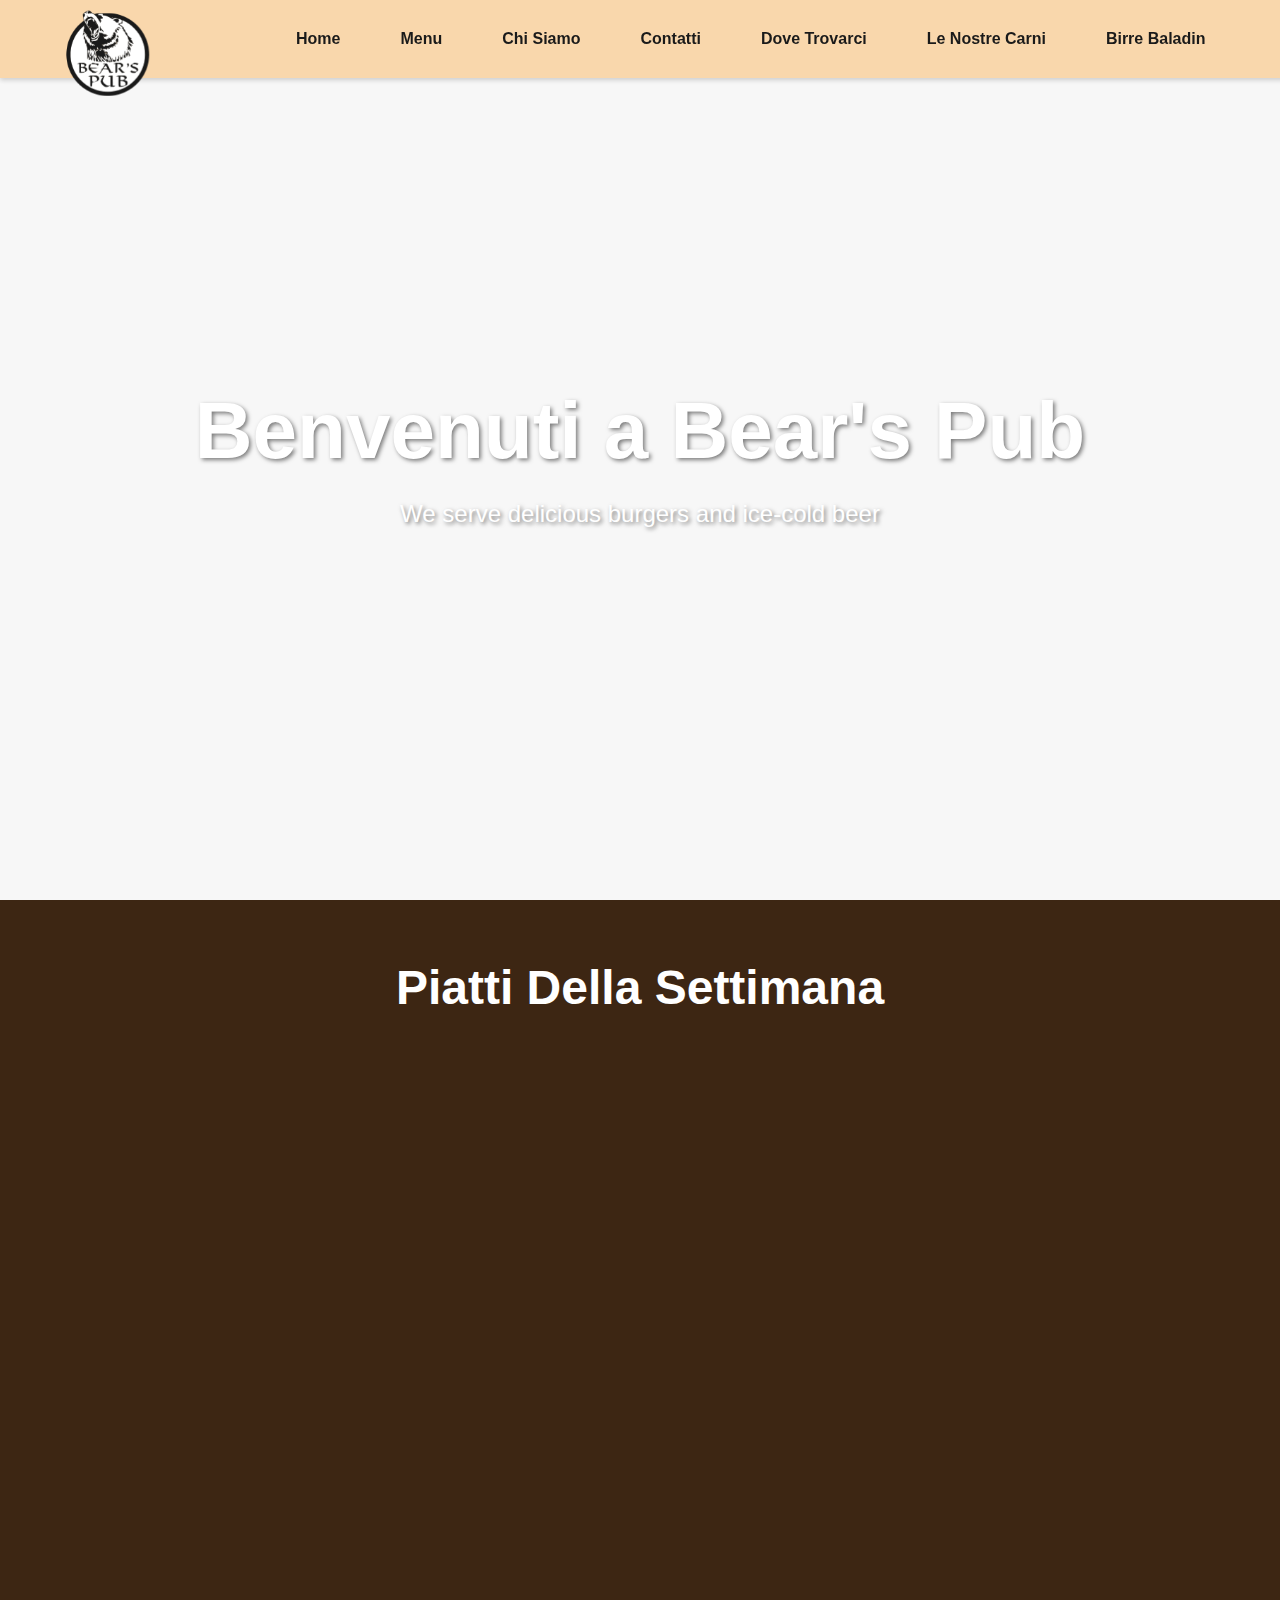
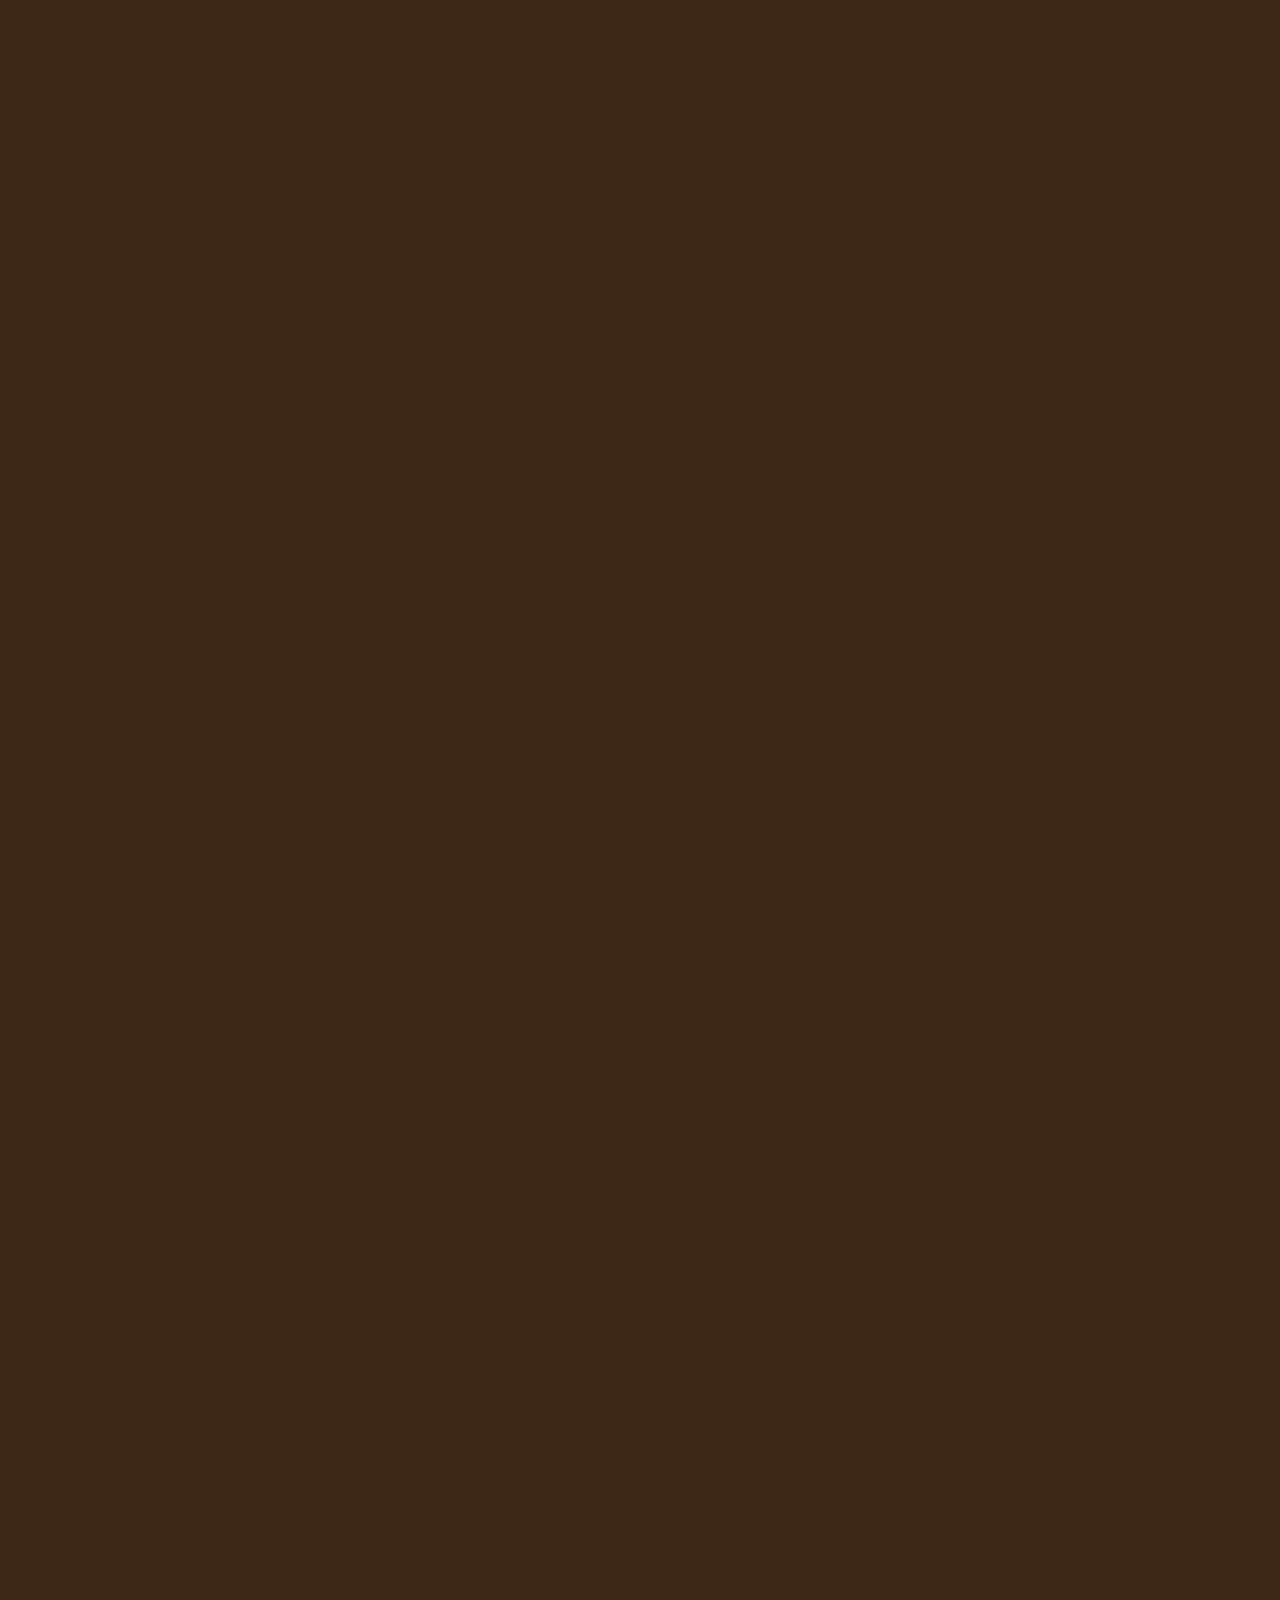
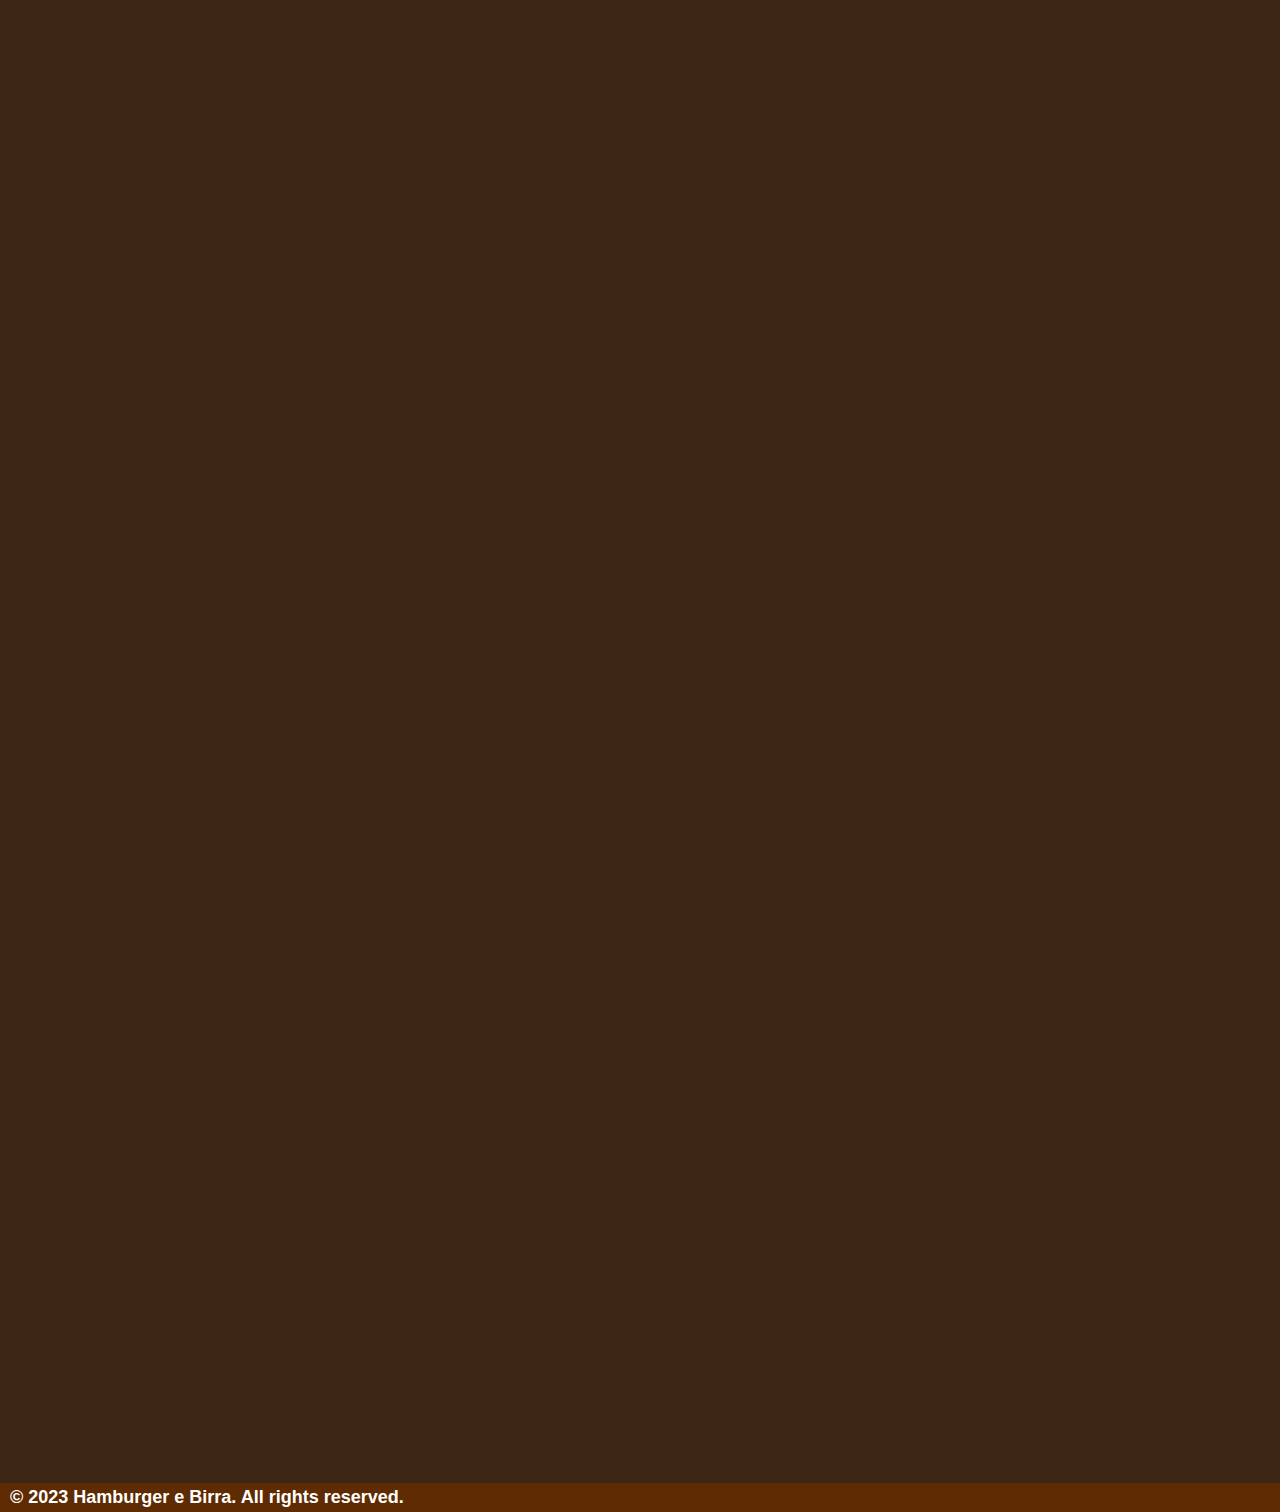
==== index.html @ 95533116 "Aggiunta Home" ====
<!DOCTYPE html>
<html>
  <head>
    <script src="Java\script.js"></script>
    <meta charset="UTF-8">
    <title>Ristorante Hamburger e Birra</title>
    <link rel="stylesheet" href="Css\style.css">

  </head>
  <body>
    <nav>
      <img src="img\Logo.png" alt="Bear's Pub" href>
      <ul class="nav-links">
        <li><a href="#">Home</a></li>
        <li><a href="#">Menu</a></li>
        <li><a href="#">Chi Siamo</a></li>
        <li><a href="#">Contatti</a></li>
        <li><a href="#">Dove Trovarci</a></li>
        <li><a href="#">Le Nostre Carni</a></li>
        <li><a href="#">Birre Baladin</a></li>
      </ul>
      <div class="menu-btn">
        <div class="menu-btn__burger"></div>
      </div>
    </nav>


    <header class="hero">
      <video src="img/header-bg.mp4" autoplay muted loop class="hbg"></video>
      <h1>Benvenuti a Bear's Pub</h1>
      <p>We serve delicious burgers and ice-cold beer</p>
    </header>
      <section class="menu">
        <h2>Piatti Della Settimana</h2>
        <div class="menu-grid">
          <div class="menu-item fadeIn">
            <img src="img\img1.jpg" alt="Hamburger">
            <h3><span class="price">$9.99</span>Hamburger</h3>
          </div>
          <div class="menu-item fadeIn">
            <img src="img\img1.jpg" alt="Cheeseburger">
            <h3><span class="price">$10.99</span>Cheeseburger</h3>
          </div>
          <div class="menu-item fadeIn">
            <img src="img\img1.jpg" alt="Bacon Burger">
            <h3><span class="price">$11.99</span>Bacon Burger</h3>
          </div>
          <div class="menu-item fadeIn">
            <img src="img\img1.jpg" alt="Veggie Burger">
            <h3><span class="price">$8.99</span>Veggie Burger</h3>
          </div>
          
          </section> 
    <footer>
      <h1>&copy; 2023 Hamburger e Birra. All rights reserved.</h1>
    </footer>
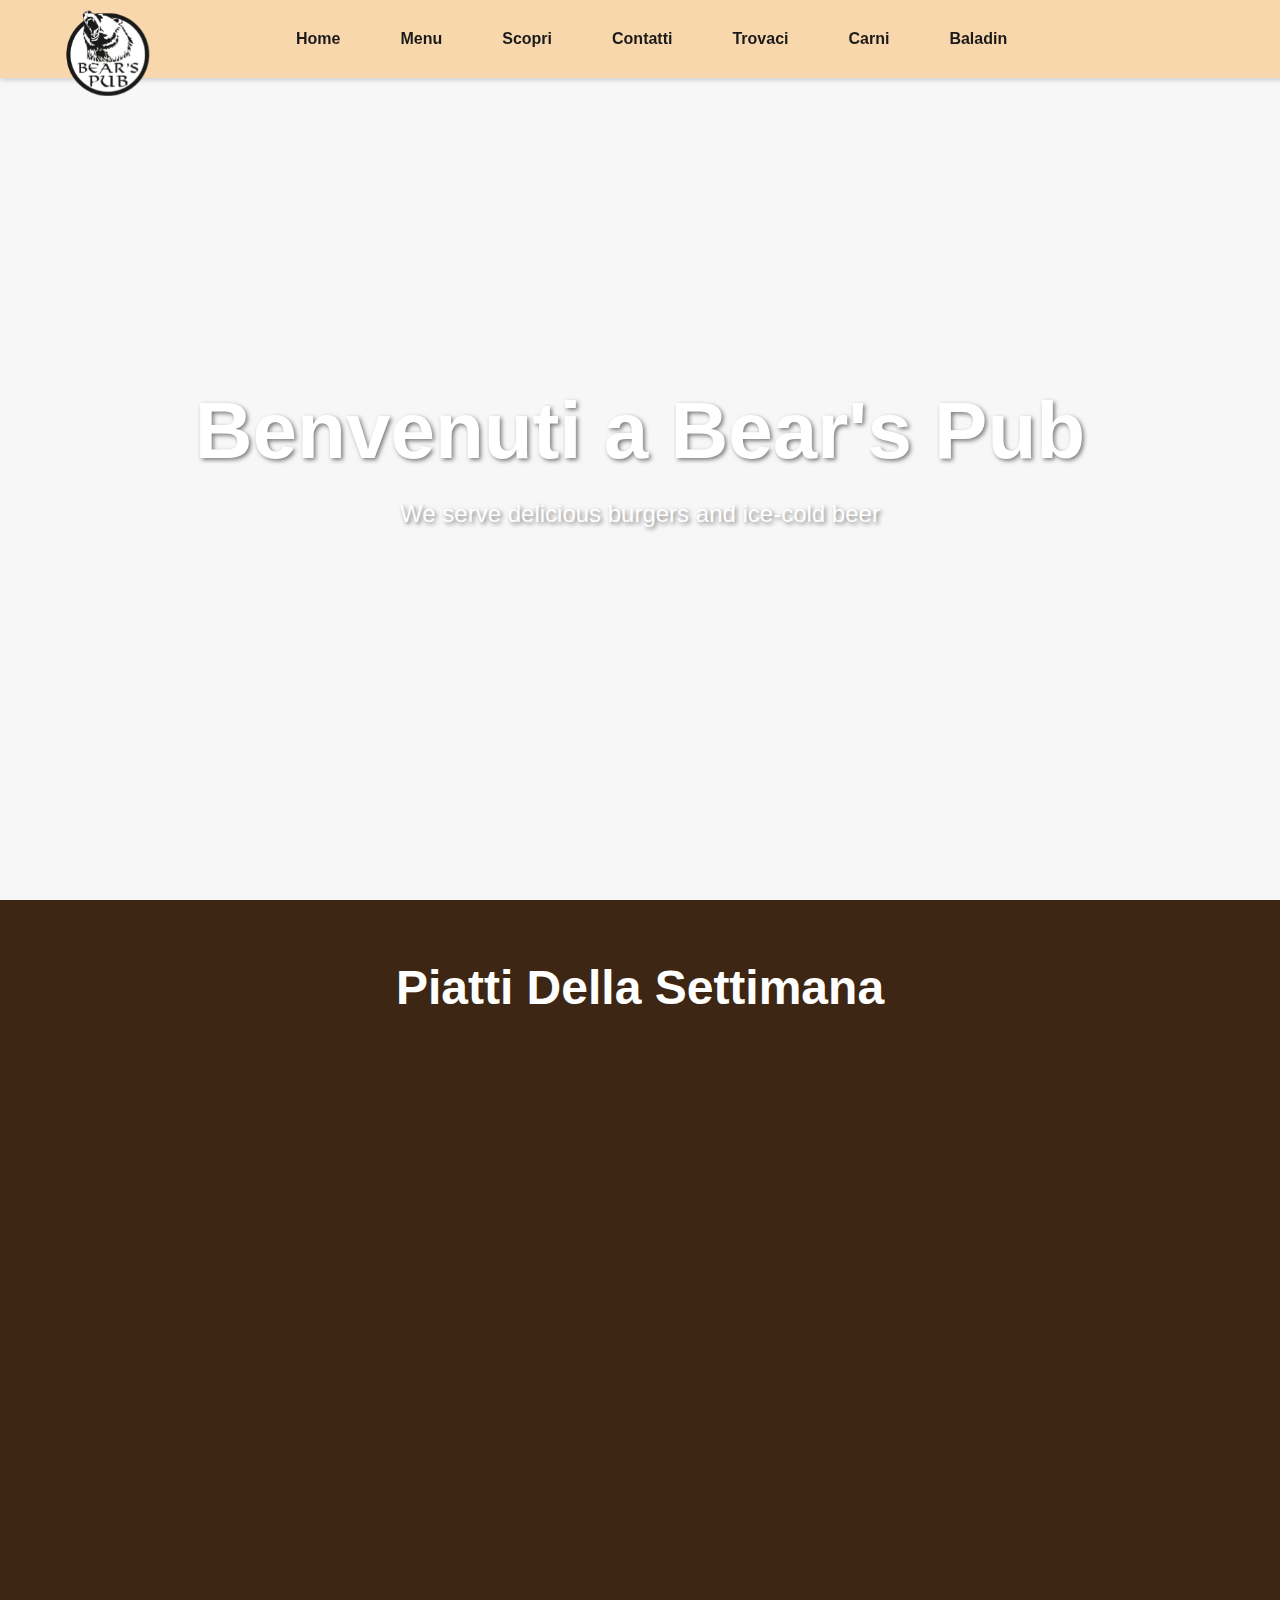
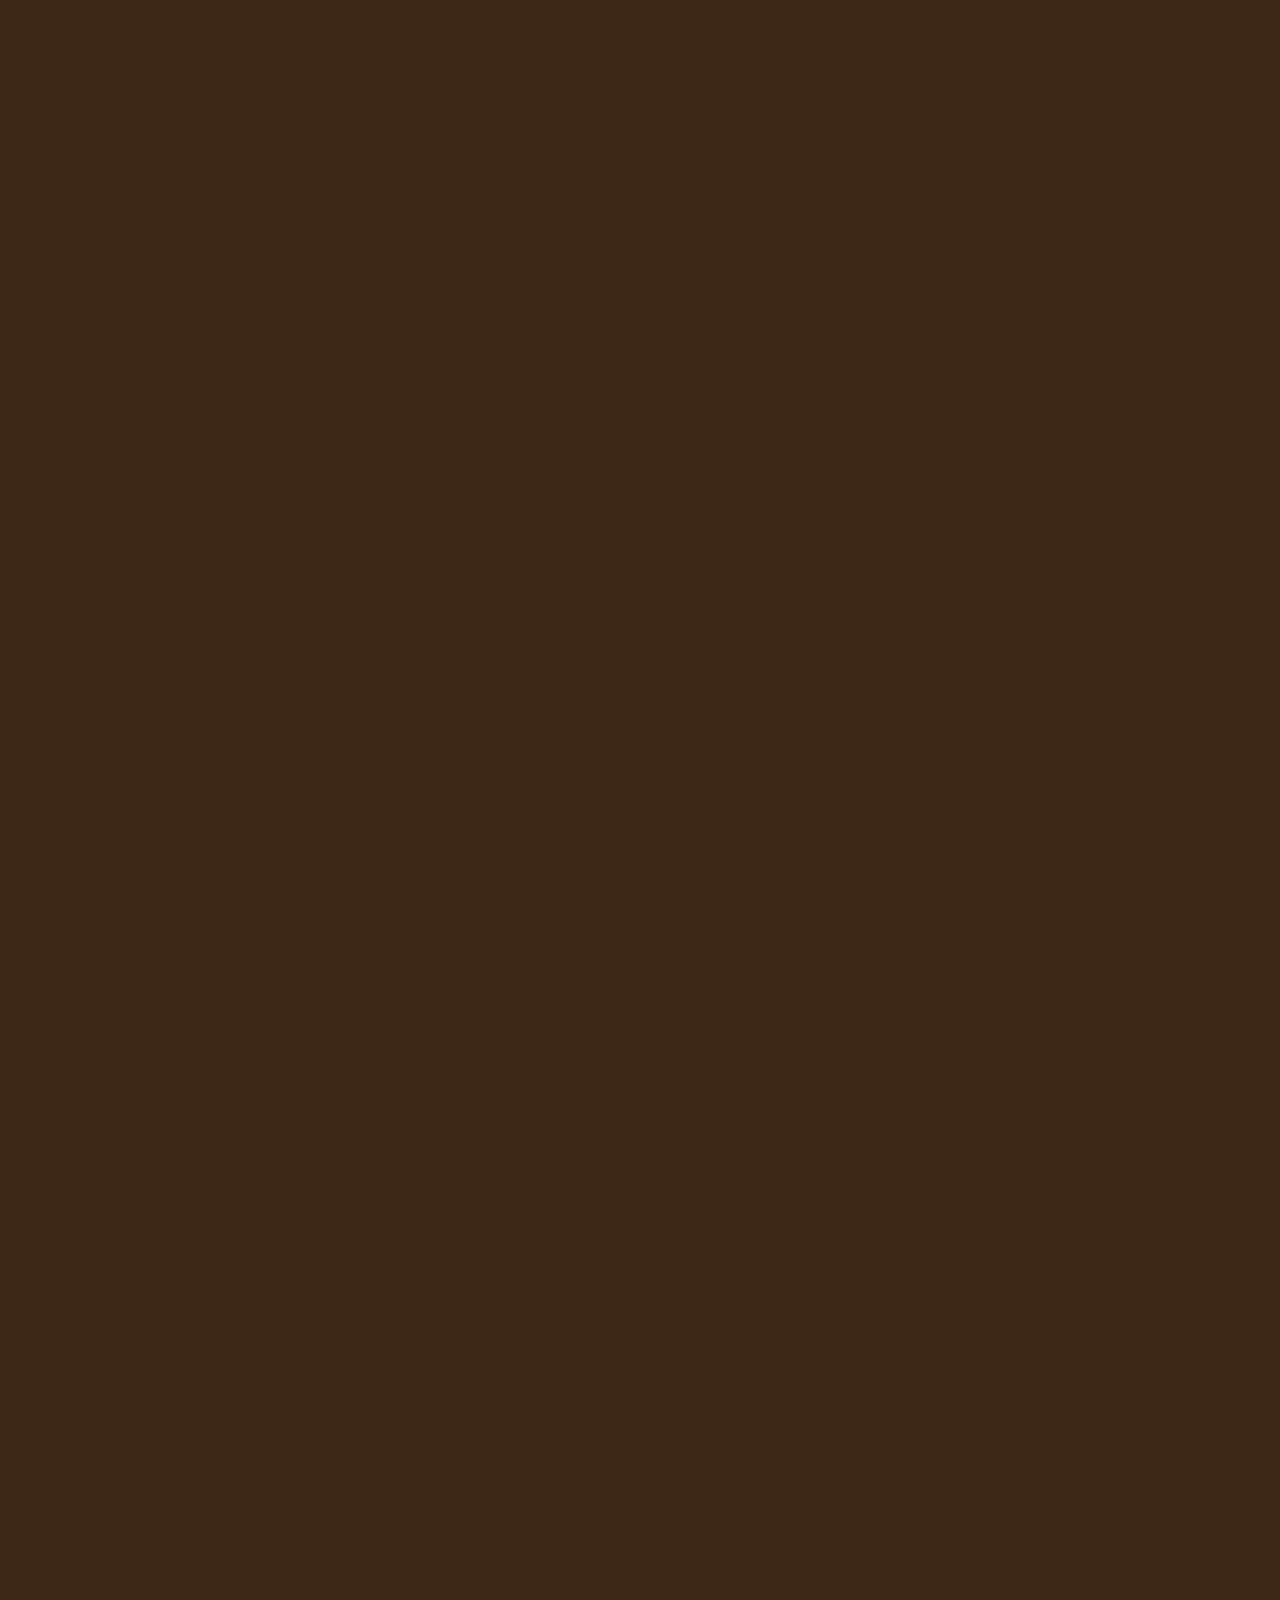
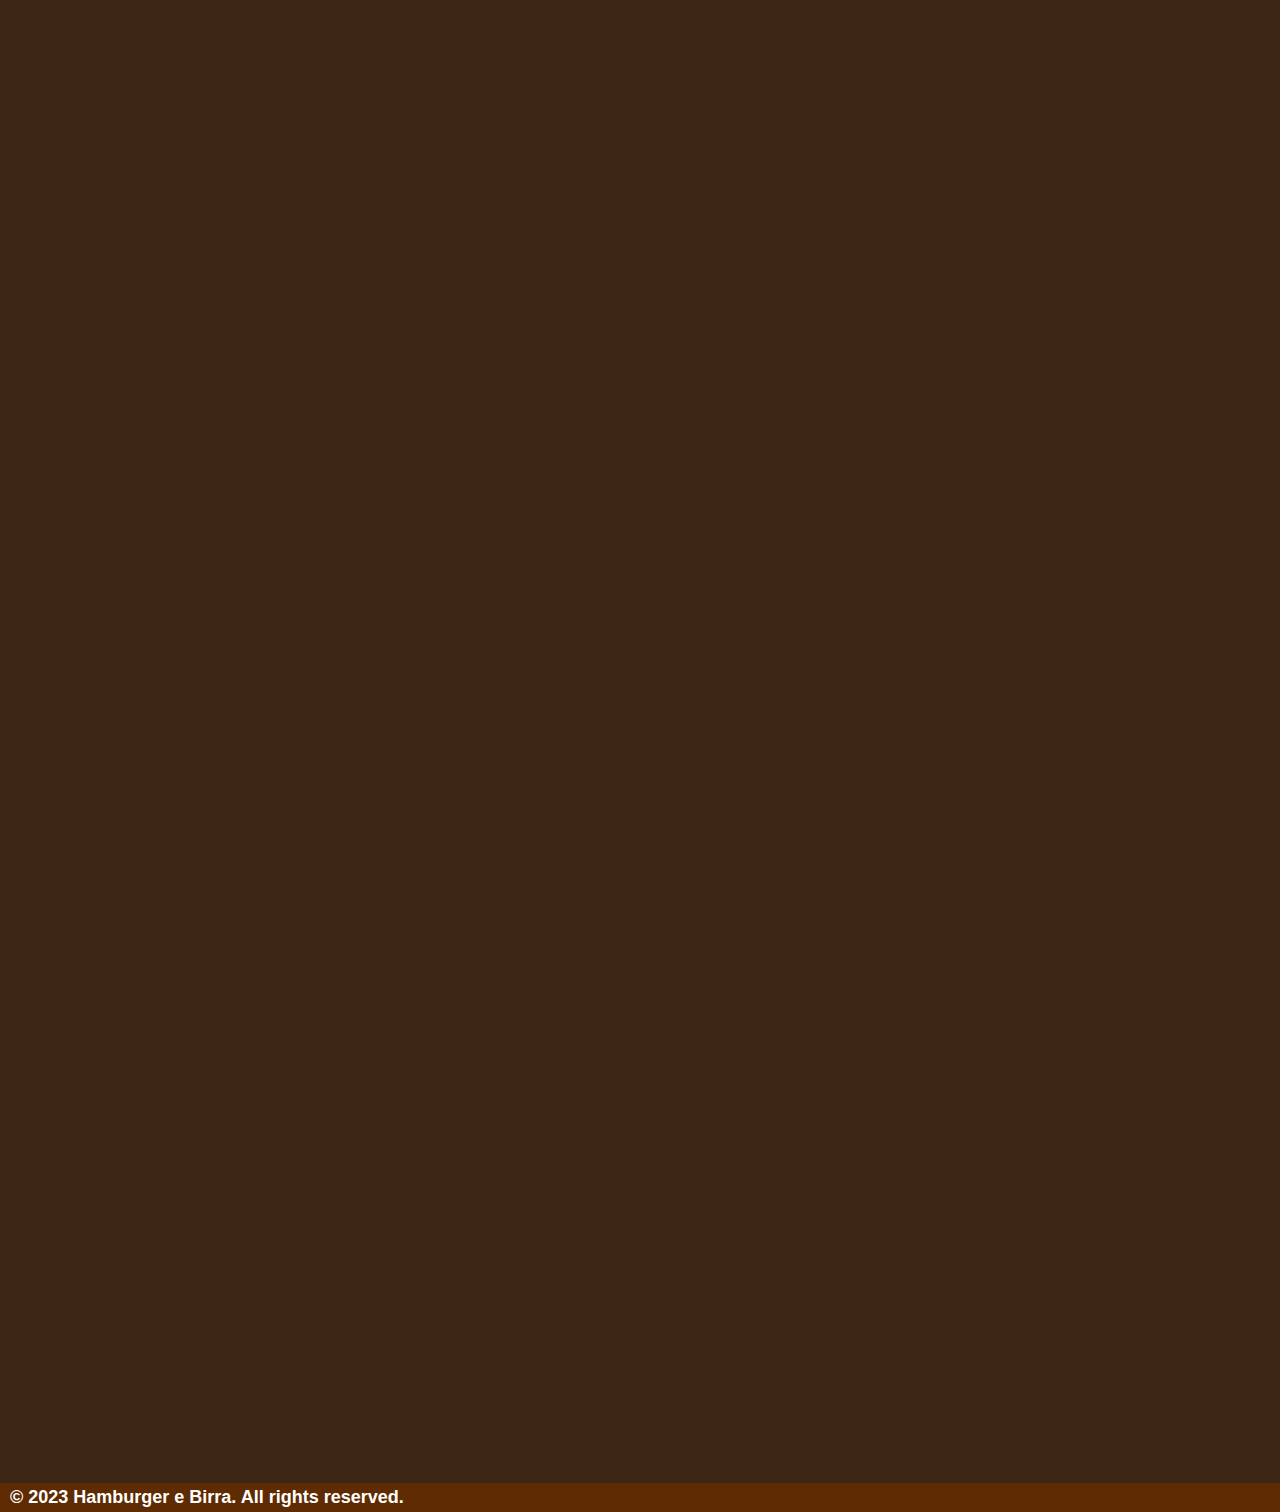
==== commit c08df84c: "nav name" ====
--- a/index.html
+++ b/index.html
@@ -13,11 +13,11 @@
       <ul class="nav-links">
         <li><a href="#">Home</a></li>
         <li><a href="#">Menu</a></li>
-        <li><a href="#">Chi Siamo</a></li>
+        <li><a href="#">Scopri</a></li>
         <li><a href="#">Contatti</a></li>
-        <li><a href="#">Dove Trovarci</a></li>
-        <li><a href="#">Le Nostre Carni</a></li>
-        <li><a href="#">Birre Baladin</a></li>
+        <li><a href="#">Trovaci</a></li>
+        <li><a href="#">Carni</a></li>
+        <li><a href="#">Baladin</a></li>
       </ul>
       <div class="menu-btn">
         <div class="menu-btn__burger"></div>
